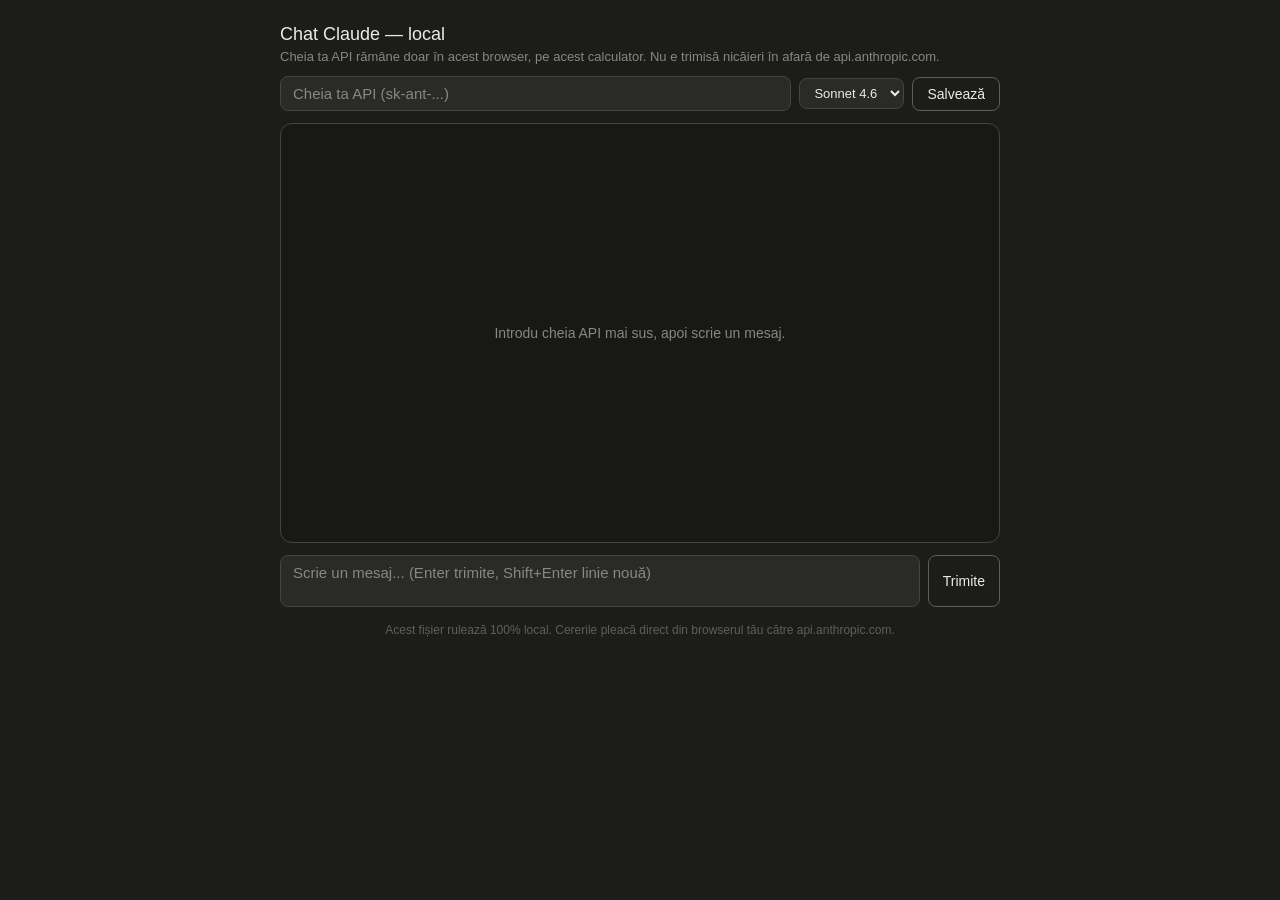
==== claude-chat.html @ 6932b7ff "deployment" ====
<!DOCTYPE html>
<html lang="ro">
<head>
<meta charset="UTF-8" />
<meta name="viewport" content="width=device-width, initial-scale=1.0" />
<title>Chat Claude (local)</title>
<style>
  * { box-sizing: border-box; }
  body {
    font-family: -apple-system, "Segoe UI", Arial, sans-serif;
    background: #1c1c1a;
    color: #ECEAE3;
    margin: 0;
    padding: 24px;
    display: flex;
    justify-content: center;
  }
  .app {
    width: 100%;
    max-width: 720px;
    display: flex;
    flex-direction: column;
    gap: 12px;
  }
  h1 {
    font-size: 18px;
    font-weight: 500;
    margin: 0 0 4px;
  }
  .key-bar {
    display: flex;
    gap: 8px;
    align-items: center;
  }
  input, textarea, select {
    font-family: inherit;
    font-size: 15px;
    background: #2A2A27;
    color: #ECEAE3;
    border: 1px solid #444441;
    border-radius: 8px;
    padding: 8px 12px;
  }
  input::placeholder, textarea::placeholder { color: #888780; }
  button {
    font-family: inherit;
    font-size: 14px;
    background: transparent;
    color: #ECEAE3;
    border: 1px solid #5F5E5A;
    border-radius: 8px;
    padding: 8px 14px;
    cursor: pointer;
  }
  button:hover { background: #2A2A27; }
  button:active { transform: scale(0.98); }
  button:disabled { opacity: 0.5; cursor: not-allowed; }
  #key-status {
    font-size: 13px;
    color: #888780;
    margin: 0;
  }
  #model-select {
    font-size: 13px;
    padding: 6px 10px;
  }
  #messages {
    flex: 1;
    min-height: 420px;
    max-height: 60vh;
    overflow-y: auto;
    border: 1px solid #444441;
    border-radius: 12px;
    padding: 16px;
    display: flex;
    flex-direction: column;
    gap: 12px;
    background: #181816;
  }
  .placeholder {
    margin: auto;
    color: #888780;
    font-size: 14px;
    text-align: center;
  }
  .row { display: flex; flex-direction: column; }
  .row.user { align-items: flex-end; }
  .row.assistant { align-items: flex-start; }
  .msg { display: flex; align-items: flex-end; gap: 6px; max-width: 80%; }
  .row.user .msg { flex-direction: row-reverse; }
  .copy-btn {
    flex: none;
    width: 26px;
    height: 26px;
    padding: 0;
    display: flex;
    align-items: center;
    justify-content: center;
    border: none;
    border-radius: 6px;
    color: #888780;
    opacity: 0;
    transition: opacity 0.15s, color 0.15s;
  }
  .row:hover .copy-btn { opacity: 1; }
  .copy-btn:hover { background: #2A2A27; color: #ECEAE3; }
  .copy-btn svg { width: 15px; height: 15px; }
  .copy-btn.copied { color: #5DCAA5; opacity: 1; }
  .bubble {
    padding: 8px 12px;
    border-radius: 10px;
    font-size: 15px;
    line-height: 1.6;
    white-space: pre-wrap;
  }
  .row.user .bubble { background: #0C447C; color: #E6F1FB; }
  .row.assistant .bubble { background: #2A2A27; color: #ECEAE3; }
  .bubble.error { color: #F09595; }
  .bubble.pending { color: #888780; }
  .input-row { display: flex; gap: 8px; }
  #user-input { flex: 1; resize: none; }
  footer { font-size: 12px; color: #5F5E5A; text-align: center; margin-top: 4px; }
</style>
</head>
<body>
<div class="app">
  <div>
    <h1>Chat Claude — local</h1>
    <p id="key-status">
      Cheia ta API rămâne doar în acest browser, pe acest calculator. Nu e trimisă nicăieri în afară de api.anthropic.com.
    </p>
  </div>

  <div class="key-bar">
    <input type="password" id="api-key" placeholder="Cheia ta API (sk-ant-...)" autocomplete="off" style="flex:1;" />
    <select id="model-select">
      <option value="claude-sonnet-4-6" selected>Sonnet 4.6</option>
      <option value="claude-opus-4-7">Opus 4.7</option>
      <option value="claude-haiku-4-5-20251001">Haiku 4.5</option>
    </select>
    <button id="save-key-btn">Salvează</button>
  </div>

  <div id="messages">
    <p class="placeholder">Introdu cheia API mai sus, apoi scrie un mesaj.</p>
  </div>

  <div class="input-row">
    <textarea id="user-input" placeholder="Scrie un mesaj... (Enter trimite, Shift+Enter linie nouă)" rows="2"></textarea>
    <button id="send-btn">Trimite</button>
  </div>

  <footer>Acest fișier rulează 100% local. Cererile pleacă direct din browserul tău către api.anthropic.com.</footer>
</div>

<script>
(function () {
  let apiKey = '';
  let history = [];

  const keyInput = document.getElementById('api-key');
  const saveBtn = document.getElementById('save-key-btn');
  const keyStatus = document.getElementById('key-status');
  const modelSelect = document.getElementById('model-select');
  const messagesEl = document.getElementById('messages');
  const inputEl = document.getElementById('user-input');
  const sendBtn = document.getElementById('send-btn');

  function setStatus(text, ok) {
    keyStatus.textContent = text;
    keyStatus.style.color = ok ? '#5DCAA5' : '#888780';
  }

  saveBtn.addEventListener('click', function () {
    const v = keyInput.value.trim();
    if (!v) {
      setStatus('Introdu o cheie validă mai întâi.', false);
      return;
    }
    if (!v.startsWith('sk-ant-')) {
      setStatus('Atenție: cheile Anthropic începe de obicei cu "sk-ant-". Verifică ce ai lipit.', false);
    }
    apiKey = v;
    keyInput.value = '••••••••••••••••';
    keyInput.disabled = true;
    saveBtn.disabled = true;
    setStatus('Cheie salvată local, doar pentru această sesiune de browser.', true);
  });

  const COPY_ICON = '<svg viewBox="0 0 24 24" fill="none" stroke="currentColor" stroke-width="2" stroke-linecap="round" stroke-linejoin="round"><rect x="9" y="9" width="13" height="13" rx="2"/><path d="M5 15H4a2 2 0 0 1-2-2V4a2 2 0 0 1 2-2h9a2 2 0 0 1 2 2v1"/></svg>';
  const CHECK_ICON = '<svg viewBox="0 0 24 24" fill="none" stroke="currentColor" stroke-width="2" stroke-linecap="round" stroke-linejoin="round"><polyline points="20 6 9 17 4 12"/></svg>';

  function addMessage(role, text) {
    const ph = messagesEl.querySelector('.placeholder');
    if (ph) ph.remove();
    const row = document.createElement('div');
    row.className = 'row ' + role;
    const msg = document.createElement('div');
    msg.className = 'msg';
    const bubble = document.createElement('div');
    bubble.className = 'bubble';
    bubble.textContent = text;
    const copyBtn = document.createElement('button');
    copyBtn.className = 'copy-btn';
    copyBtn.type = 'button';
    copyBtn.title = 'Copiază mesajul';
    copyBtn.innerHTML = COPY_ICON;
    copyBtn.addEventListener('click', function () {
      const value = bubble.textContent;
      const done = function () {
        copyBtn.innerHTML = CHECK_ICON;
        copyBtn.classList.add('copied');
        setTimeout(function () {
          copyBtn.innerHTML = COPY_ICON;
          copyBtn.classList.remove('copied');
        }, 1200);
      };
      if (navigator.clipboard && navigator.clipboard.writeText) {
        navigator.clipboard.writeText(value).then(done).catch(function () {});
      } else {
        const ta = document.createElement('textarea');
        ta.value = value;
        document.body.appendChild(ta);
        ta.select();
        try { document.execCommand('copy'); done(); } catch (e) {}
        document.body.removeChild(ta);
      }
    });
    msg.appendChild(bubble);
    msg.appendChild(copyBtn);
    row.appendChild(msg);
    messagesEl.appendChild(row);
    messagesEl.scrollTop = messagesEl.scrollHeight;
    return bubble;
  }

  async function send() {
    const text = inputEl.value.trim();
    if (!text) return;
    if (!apiKey) {
      setStatus('Salvează mai întâi cheia API.', false);
      return;
    }

    addMessage('user', text);
    history.push({ role: 'user', content: text });
    inputEl.value = '';
    sendBtn.disabled = true;

    const pending = addMessage('assistant', 'Se generează răspunsul...');
    pending.classList.add('pending');

    try {
      const res = await fetch('https://api.anthropic.com/v1/messages', {
        method: 'POST',
        headers: {
          'Content-Type': 'application/json',
          'x-api-key': apiKey,
          'anthropic-version': '2023-06-01',
          'anthropic-dangerous-direct-browser-access': 'true'
        },
        body: JSON.stringify({
          model: modelSelect.value,
          max_tokens: 1024,
          messages: history
        })
      });
      const data = await res.json();

      if (data.error) {
        pending.textContent = 'Eroare API: ' + (data.error.message || JSON.stringify(data.error));
        pending.classList.remove('pending');
        pending.classList.add('error');
      } else {
        const block = (data.content || []).find(function (b) { return b.type === 'text'; });
        const reply = block ? block.text : '(fără răspuns text)';
        pending.textContent = reply;
        pending.classList.remove('pending');
        history.push({ role: 'assistant', content: reply });
      }
    } catch (err) {
      pending.textContent = 'Eroare de rețea: ' + err.message;
      pending.classList.remove('pending');
      pending.classList.add('error');
    }

    sendBtn.disabled = false;
    inputEl.focus();
  }

  sendBtn.addEventListener('click', send);
  inputEl.addEventListener('keydown', function (e) {
    if (e.key === 'Enter' && !e.shiftKey) {
      e.preventDefault();
      send();
    }
  });
})();
</script>
</body>
</html>
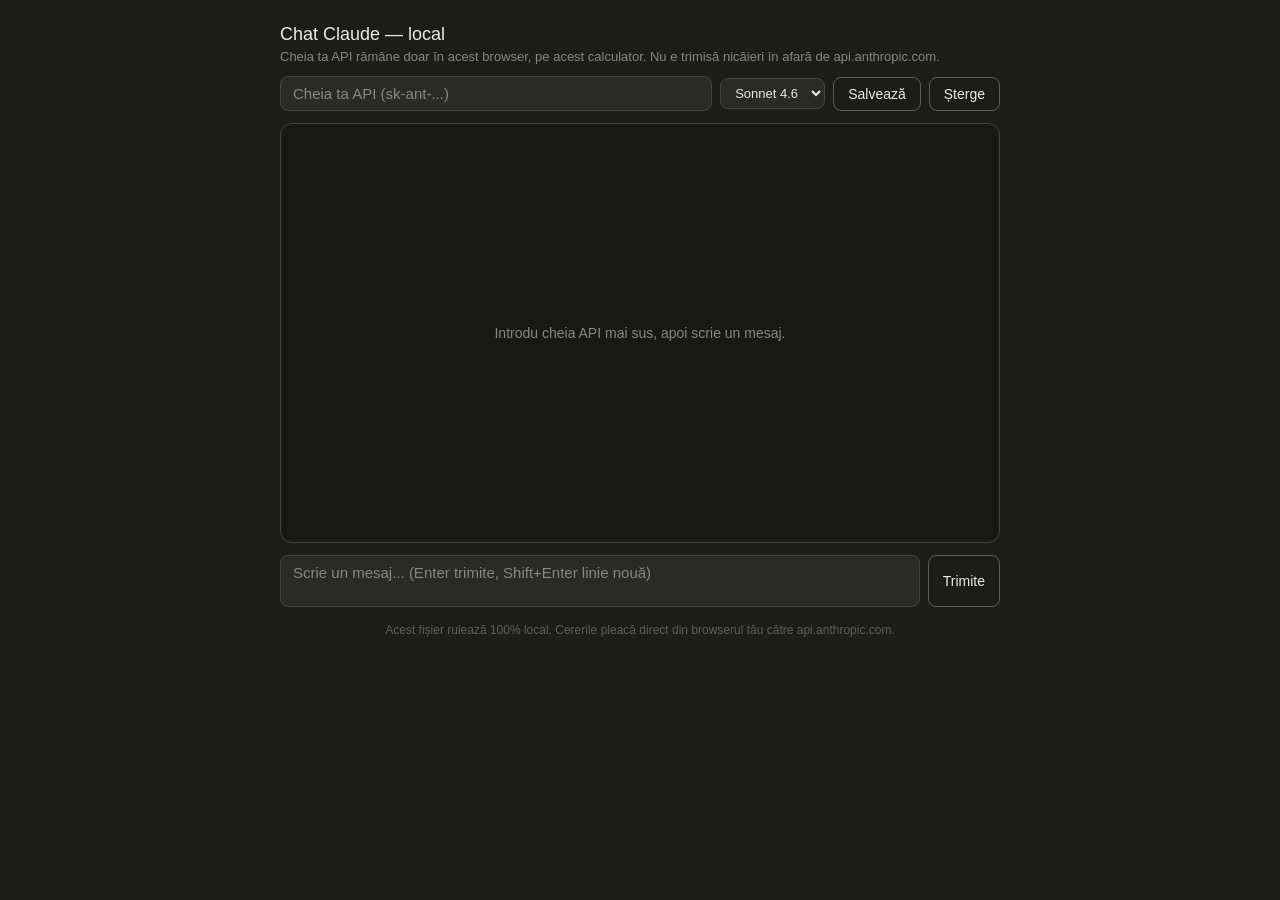
==== commit 3cd4c599: "feat: chat won't be deleted when refreshing the page" ====
--- a/claude-chat.html
+++ b/claude-chat.html
@@ -86,7 +86,7 @@
   .row { display: flex; flex-direction: column; }
   .row.user { align-items: flex-end; }
   .row.assistant { align-items: flex-start; }
-  .msg { display: flex; align-items: flex-end; gap: 6px; max-width: 80%; }
+  .msg { display: flex; align-items: flex-end; gap: 6px; max-width: 88%; }
   .row.user .msg { flex-direction: row-reverse; }
   .copy-btn {
     flex: none;
@@ -111,12 +111,58 @@
     border-radius: 10px;
     font-size: 15px;
     line-height: 1.6;
-    white-space: pre-wrap;
-  }
-  .row.user .bubble { background: #0C447C; color: #E6F1FB; }
+  }
+  .row.user .bubble { background: #0C447C; color: #E6F1FB; white-space: pre-wrap; }
   .row.assistant .bubble { background: #2A2A27; color: #ECEAE3; }
-  .bubble.error { color: #F09595; }
-  .bubble.pending { color: #888780; }
+  .bubble.error { color: #F09595; white-space: pre-wrap; }
+  .bubble.pending { color: #888780; white-space: pre-wrap; }
+  .text-part { white-space: pre-wrap; margin: 0 0 10px; }
+  .text-part:last-child { margin-bottom: 0; }
+  .code-block {
+    position: relative;
+    margin: 4px 0 10px;
+    background: #111110;
+    border: 1px solid #534AB7;
+    border-radius: 8px;
+    overflow: hidden;
+  }
+  .code-block:last-child { margin-bottom: 0; }
+  .code-block-header {
+    display: flex;
+    align-items: center;
+    justify-content: space-between;
+    padding: 6px 10px;
+    background: #18171F;
+    border-bottom: 1px solid #534AB7;
+    font-size: 12px;
+    color: #AFA9EC;
+    font-family: "SF Mono", Consolas, Monaco, monospace;
+  }
+  .code-block-copy {
+    flex: none;
+    width: 24px;
+    height: 24px;
+    padding: 0;
+    display: flex;
+    align-items: center;
+    justify-content: center;
+    border: none;
+    border-radius: 6px;
+    color: #AFA9EC;
+  }
+  .code-block-copy:hover { background: #26215C; color: #ECEAE3; }
+  .code-block-copy svg { width: 14px; height: 14px; }
+  .code-block-copy.copied { color: #5DCAA5; }
+  .code-block pre {
+    margin: 0;
+    padding: 12px;
+    overflow-x: auto;
+    font-family: "SF Mono", Consolas, Monaco, monospace;
+    font-size: 13px;
+    line-height: 1.55;
+    color: #ECEAE3;
+    white-space: pre;
+  }
   .input-row { display: flex; gap: 8px; }
   #user-input { flex: 1; resize: none; }
   footer { font-size: 12px; color: #5F5E5A; text-align: center; margin-top: 4px; }
@@ -139,6 +185,7 @@
       <option value="claude-haiku-4-5-20251001">Haiku 4.5</option>
     </select>
     <button id="save-key-btn">Salvează</button>
+    <button id="clear-btn" title="Șterge conversația salvată">Șterge</button>
   </div>
 
   <div id="messages">
@@ -160,6 +207,7 @@
 
   const keyInput = document.getElementById('api-key');
   const saveBtn = document.getElementById('save-key-btn');
+  const clearBtn = document.getElementById('clear-btn');
   const keyStatus = document.getElementById('key-status');
   const modelSelect = document.getElementById('model-select');
   const messagesEl = document.getElementById('messages');
@@ -190,29 +238,27 @@
   const COPY_ICON = '<svg viewBox="0 0 24 24" fill="none" stroke="currentColor" stroke-width="2" stroke-linecap="round" stroke-linejoin="round"><rect x="9" y="9" width="13" height="13" rx="2"/><path d="M5 15H4a2 2 0 0 1-2-2V4a2 2 0 0 1 2-2h9a2 2 0 0 1 2 2v1"/></svg>';
   const CHECK_ICON = '<svg viewBox="0 0 24 24" fill="none" stroke="currentColor" stroke-width="2" stroke-linecap="round" stroke-linejoin="round"><polyline points="20 6 9 17 4 12"/></svg>';
 
-  function addMessage(role, text) {
-    const ph = messagesEl.querySelector('.placeholder');
-    if (ph) ph.remove();
-    const row = document.createElement('div');
-    row.className = 'row ' + role;
-    const msg = document.createElement('div');
-    msg.className = 'msg';
-    const bubble = document.createElement('div');
-    bubble.className = 'bubble';
-    bubble.textContent = text;
-    const copyBtn = document.createElement('button');
-    copyBtn.className = 'copy-btn';
-    copyBtn.type = 'button';
-    copyBtn.title = 'Copiază mesajul';
-    copyBtn.innerHTML = COPY_ICON;
-    copyBtn.addEventListener('click', function () {
-      const value = bubble.textContent;
+  function escapeHtml(str) {
+    return str
+      .replace(/&/g, '&amp;')
+      .replace(/</g, '&lt;')
+      .replace(/>/g, '&gt;');
+  }
+
+  function makeCopyButton(getText, sizeClass) {
+    const btn = document.createElement('button');
+    btn.type = 'button';
+    btn.className = sizeClass;
+    btn.title = 'Copiază';
+    btn.innerHTML = COPY_ICON;
+    btn.addEventListener('click', function () {
+      const value = getText();
       const done = function () {
-        copyBtn.innerHTML = CHECK_ICON;
-        copyBtn.classList.add('copied');
+        btn.innerHTML = CHECK_ICON;
+        btn.classList.add('copied');
         setTimeout(function () {
-          copyBtn.innerHTML = COPY_ICON;
-          copyBtn.classList.remove('copied');
+          btn.innerHTML = COPY_ICON;
+          btn.classList.remove('copied');
         }, 1200);
       };
       if (navigator.clipboard && navigator.clipboard.writeText) {
@@ -226,6 +272,74 @@
         document.body.removeChild(ta);
       }
     });
+    return btn;
+  }
+
+  // Parsează text simplu cu blocuri ```lang\ncod\n``` și construiește
+  // un container cu paragrafe de text + blocuri de cod evidențiate, fiecare
+  // bloc de cod cu propriul buton de copiere.
+  function renderContent(container, text) {
+    container.innerHTML = '';
+    const regex = /```([a-zA-Z0-9_+-]*)\n?([\s\S]*?)```/g;
+    let lastIndex = 0;
+    let match;
+    let hasCode = false;
+
+    function appendText(chunk) {
+      if (!chunk) return;
+      const p = document.createElement('div');
+      p.className = 'text-part';
+      p.textContent = chunk;
+      container.appendChild(p);
+    }
+
+    while ((match = regex.exec(text)) !== null) {
+      hasCode = true;
+      appendText(text.slice(lastIndex, match.index));
+
+      const lang = match[1] || 'cod';
+      const code = match[2].replace(/\n$/, '');
+
+      const block = document.createElement('div');
+      block.className = 'code-block';
+
+      const header = document.createElement('div');
+      header.className = 'code-block-header';
+      const label = document.createElement('span');
+      label.textContent = lang;
+      header.appendChild(label);
+      const copyBtn = makeCopyButton(function () { return code; }, 'code-block-copy');
+      header.appendChild(copyBtn);
+      block.appendChild(header);
+
+      const pre = document.createElement('pre');
+      pre.textContent = code;
+      block.appendChild(pre);
+
+      container.appendChild(block);
+      lastIndex = regex.lastIndex;
+    }
+
+    appendText(text.slice(lastIndex));
+
+    if (!hasCode) {
+      container.textContent = text;
+    }
+
+    return hasCode;
+  }
+
+  function addMessage(role, text) {
+    const ph = messagesEl.querySelector('.placeholder');
+    if (ph) ph.remove();
+    const row = document.createElement('div');
+    row.className = 'row ' + role;
+    const msg = document.createElement('div');
+    msg.className = 'msg';
+    const bubble = document.createElement('div');
+    bubble.className = 'bubble';
+    bubble.textContent = text;
+    const copyBtn = makeCopyButton(function () { return bubble.dataset.raw || bubble.textContent; }, 'copy-btn');
     msg.appendChild(bubble);
     msg.appendChild(copyBtn);
     row.appendChild(msg);
@@ -234,6 +348,44 @@
     return bubble;
   }
 
+  const STORAGE_KEY = 'claude-chat-history-v1';
+
+  function saveHistory() {
+    try {
+      localStorage.setItem(STORAGE_KEY, JSON.stringify(history));
+    } catch (e) {}
+  }
+
+  function loadHistory() {
+    let saved = [];
+    try {
+      saved = JSON.parse(localStorage.getItem(STORAGE_KEY) || '[]');
+    } catch (e) {
+      saved = [];
+    }
+    if (!Array.isArray(saved) || saved.length === 0) return;
+
+    history = saved;
+    const ph = messagesEl.querySelector('.placeholder');
+    if (ph) ph.remove();
+
+    saved.forEach(function (entry) {
+      if (entry.role === 'user') {
+        addMessage('user', entry.content);
+      } else {
+        const bubble = addMessage('assistant', entry.content);
+        bubble.dataset.raw = entry.content;
+        renderContent(bubble, entry.content);
+      }
+    });
+  }
+
+  clearBtn.addEventListener('click', function () {
+    history = [];
+    try { localStorage.removeItem(STORAGE_KEY); } catch (e) {}
+    messagesEl.innerHTML = '<p class="placeholder">Introdu cheia API mai sus, apoi scrie un mesaj.</p>';
+  });
+
   async function send() {
     const text = inputEl.value.trim();
     if (!text) return;
@@ -244,6 +396,7 @@
 
     addMessage('user', text);
     history.push({ role: 'user', content: text });
+    saveHistory();
     inputEl.value = '';
     sendBtn.disabled = true;
 
@@ -268,20 +421,22 @@
       const data = await res.json();
 
       if (data.error) {
-        pending.textContent = 'Eroare API: ' + (data.error.message || JSON.stringify(data.error));
         pending.classList.remove('pending');
         pending.classList.add('error');
+        pending.textContent = 'Eroare API: ' + (data.error.message || JSON.stringify(data.error));
       } else {
         const block = (data.content || []).find(function (b) { return b.type === 'text'; });
         const reply = block ? block.text : '(fără răspuns text)';
-        pending.textContent = reply;
         pending.classList.remove('pending');
+        pending.dataset.raw = reply;
+        renderContent(pending, reply);
         history.push({ role: 'assistant', content: reply });
+        saveHistory();
       }
     } catch (err) {
-      pending.textContent = 'Eroare de rețea: ' + err.message;
       pending.classList.remove('pending');
       pending.classList.add('error');
+      pending.textContent = 'Eroare de rețea: ' + err.message;
     }
 
     sendBtn.disabled = false;
@@ -295,6 +450,8 @@
       send();
     }
   });
+
+  loadHistory();
 })();
 </script>
 </body>
